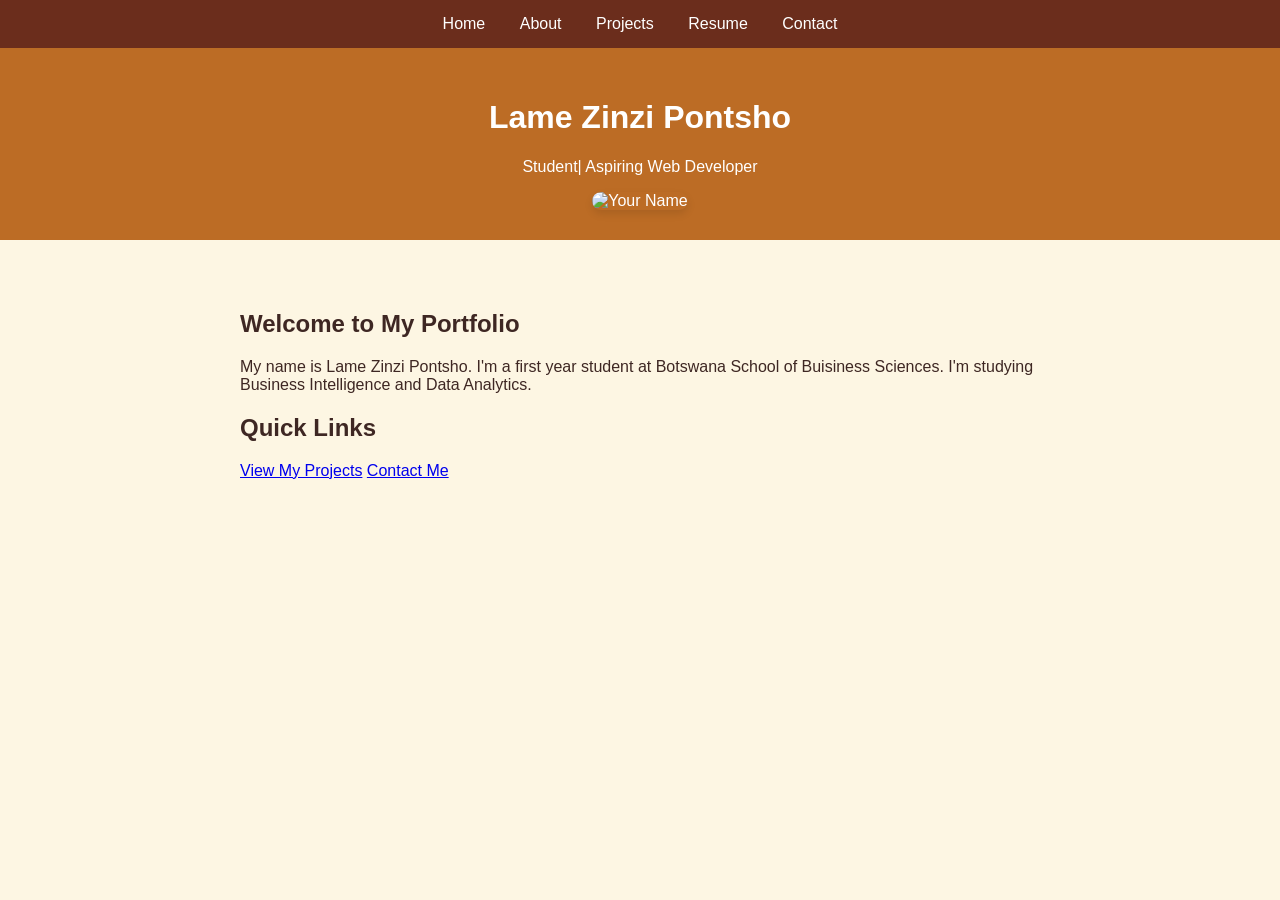
==== index.html @ 968e0362 "Update index.html" ====
<!DOCTYPE html> 

<html lang="en"> 

<head> 

    <meta charset="UTF-8"> 

    <meta name="viewport" content="width=device-width, initial-scale=1.0"> 

    <title>Page Title</title> 
    <link rel="stylesheet" href="style.css"> 

</head> 

<body> 
    <nav> 

    <a href="index.html">Home</a> 

    <a href="about.html">About</a> 

    <a href="projects.html">Projects</a> 

    <a href="resume.html">Resume</a> 

    <a href="contact.html">Contact</a> 

</nav> 

    <header> 

    <h1>Lame Zinzi Pontsho</h1> 

    <p>Student| Aspiring Web Developer</p> 
<img src="your-profile-picture.jpg" alt="Your Name" width="200"> 
</header> 

 <main> 

    <section> 

        <h2>Welcome to My Portfolio</h2> 

        <p>My name is Lame Zinzi Pontsho. I'm a first year student at Botswana School of
        Buisiness Sciences. I'm studying Business Intelligence and Data Analytics.</p> 

    </section> 

     
   <section> 

        <h2>Quick Links</h2> 

        <a href="projects.html">View My Projects</a> 

        <a href="contact.html">Contact Me</a> 

    </section> 

</main> 

</body> 

</html>
---- style.css ----
/* Global Styles */ 
body { 

    font-family: Arial, sans-serif; 

    margin: 0; 

    padding: 0; 

    background-color: #fdf6e3; 

    color: #3e2723; 
 display: flex;
 flex-direction: column;
 min-height: 100vh; 

} 

/* Navigation */ 

nav { 

    background-color: #6b2d1c; 

    padding: 15px; 

    text-align: center; 

} 

nav a { 

    color: white; 

    text-decoration: none; 

    margin: 0 15px; 

} 

nav a:hover { 

    text-decoration: underline; 

} 

/* Headers */ 

header { 

    background-color: #bc6c25; 

    color: white; 

    padding: 30px; 

    text-align: center; 

} 

 
/* Main Content */ 

main { 

    padding: 50px; 

    max-width: 800px; 

    margin: 0 auto; 

} 

/* Footer */ 

footer { 

    background-color: #6b2d1c; 

    color: white; 

    text-align: center; 

    padding: 15px; 


} 


/* Images */ 

img { 

    border-radius: 10px; 

    box-shadow: 0 4px 8px rgba(0,0,0,0.1); 

}
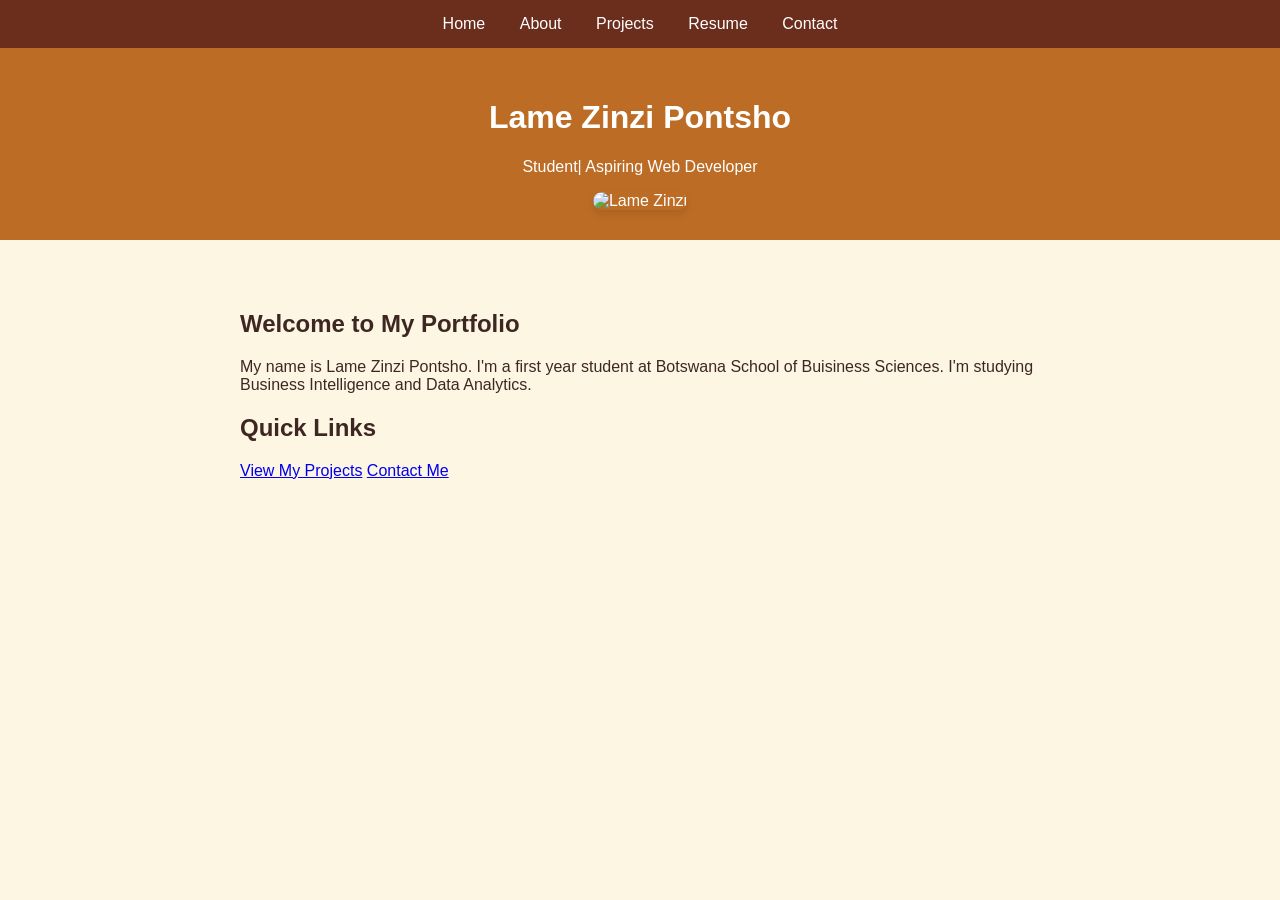
==== commit 3360f222: "Update index.html" ====
--- a/index.html
+++ b/index.html
@@ -33,7 +33,7 @@
     <h1>Lame Zinzi Pontsho</h1> 
 
     <p>Student| Aspiring Web Developer</p> 
-<img src="your-profile-picture.jpg" alt="Your Name" width="200"> 
+<img src=""C:\Users\bida25-194\Downloads\IMG-20260109-WA0367.jpg"" alt="Lame Zinzi" width="200"> 
 </header> 
 
  <main> 
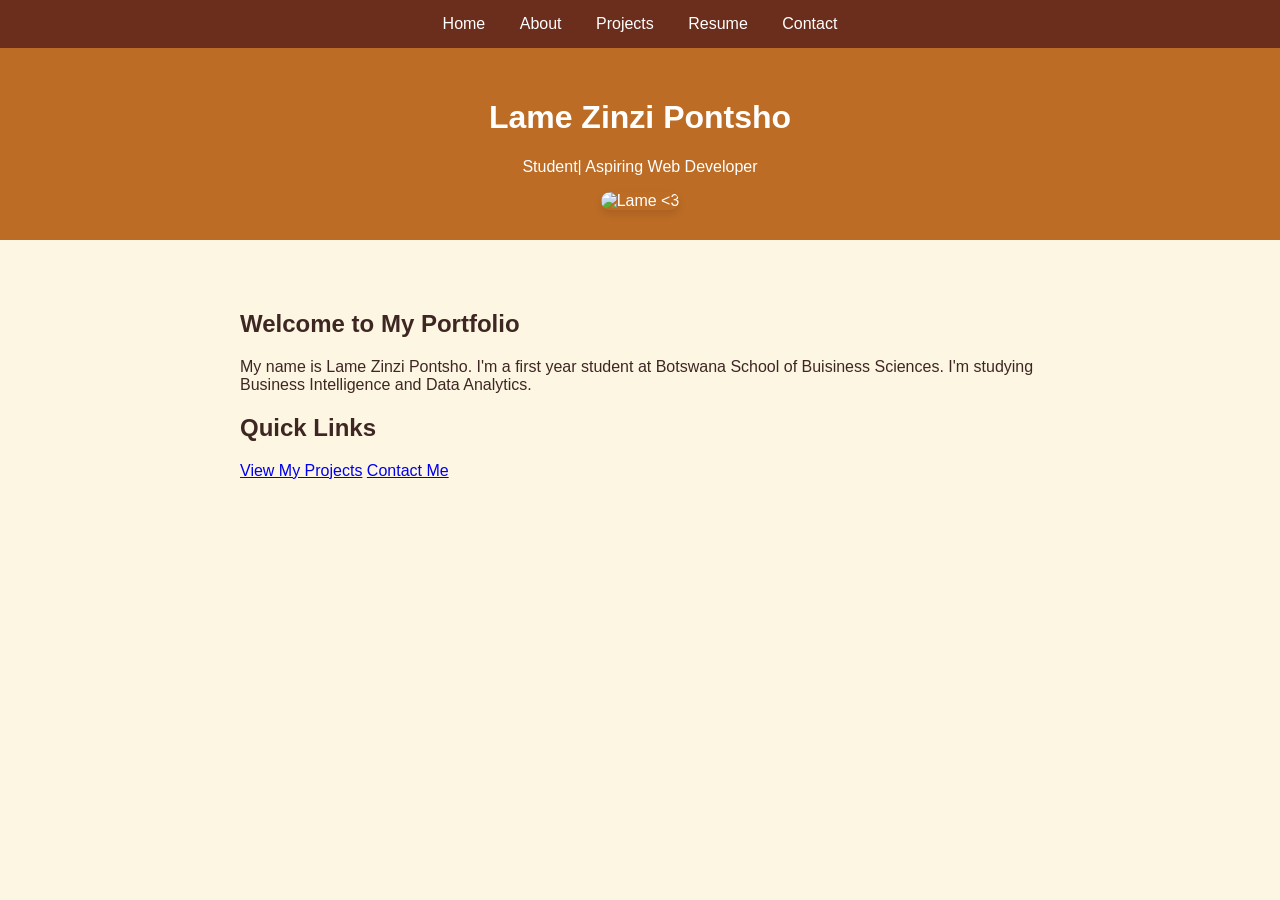
==== commit 5709cdf3: "Update index.html" ====
--- a/index.html
+++ b/index.html
@@ -33,7 +33,7 @@
     <h1>Lame Zinzi Pontsho</h1> 
 
     <p>Student| Aspiring Web Developer</p> 
-<img src=""C:\Users\bida25-194\Downloads\IMG-20260109-WA0367.jpg"" alt="Lame Zinzi" width="200"> 
+<img src="C:\Users\bida25-194\Downloads\IMG-20260109-WA0367.jpg" alt="Lame <3" width="200"> 
 </header> 
 
  <main> 
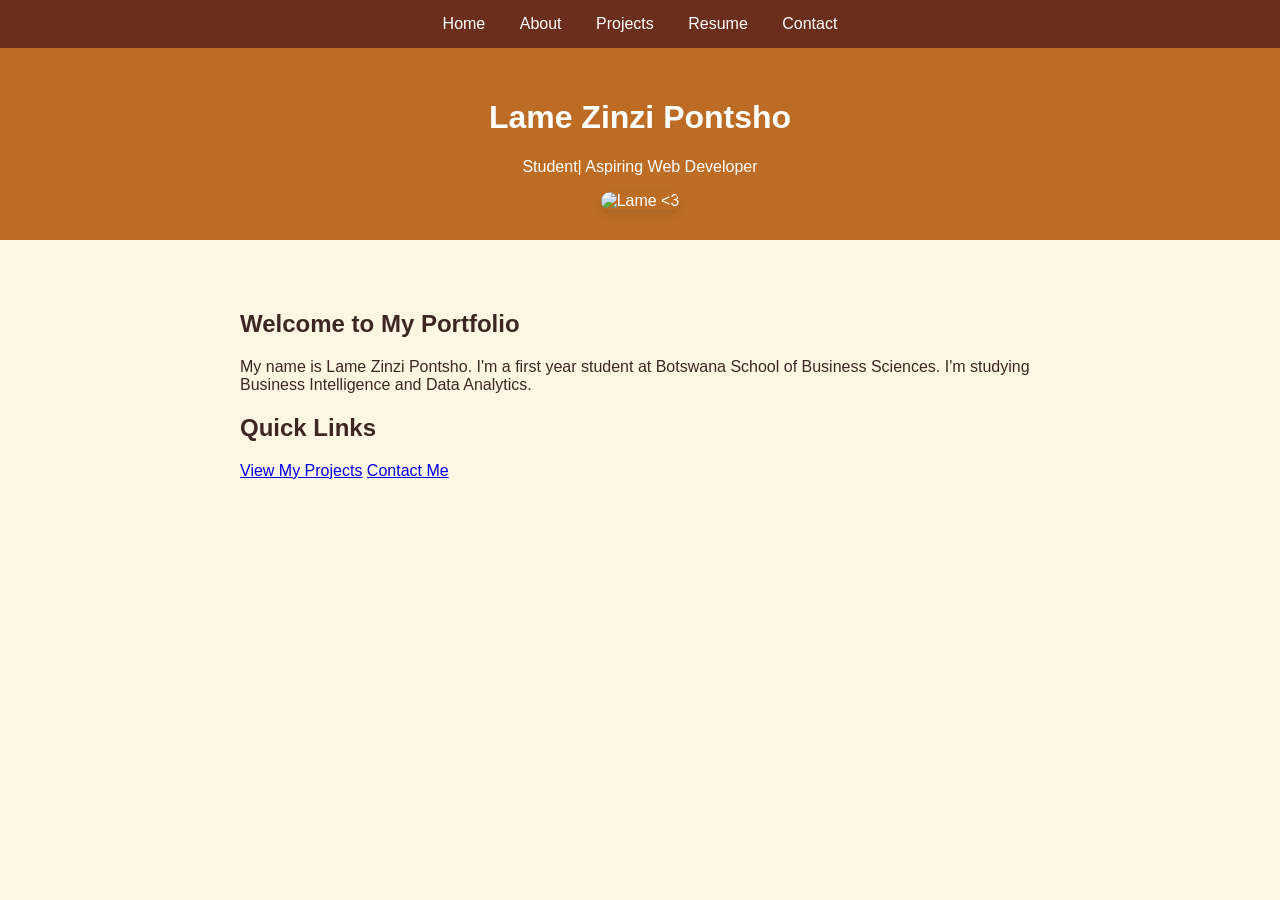
==== commit 6225694e: "Update index.html" ====
--- a/index.html
+++ b/index.html
@@ -43,7 +43,7 @@
         <h2>Welcome to My Portfolio</h2> 
 
         <p>My name is Lame Zinzi Pontsho. I'm a first year student at Botswana School of
-        Buisiness Sciences. I'm studying Business Intelligence and Data Analytics.</p> 
+        Business Sciences. I'm studying Business Intelligence and Data Analytics.</p> 
 
     </section> 
 
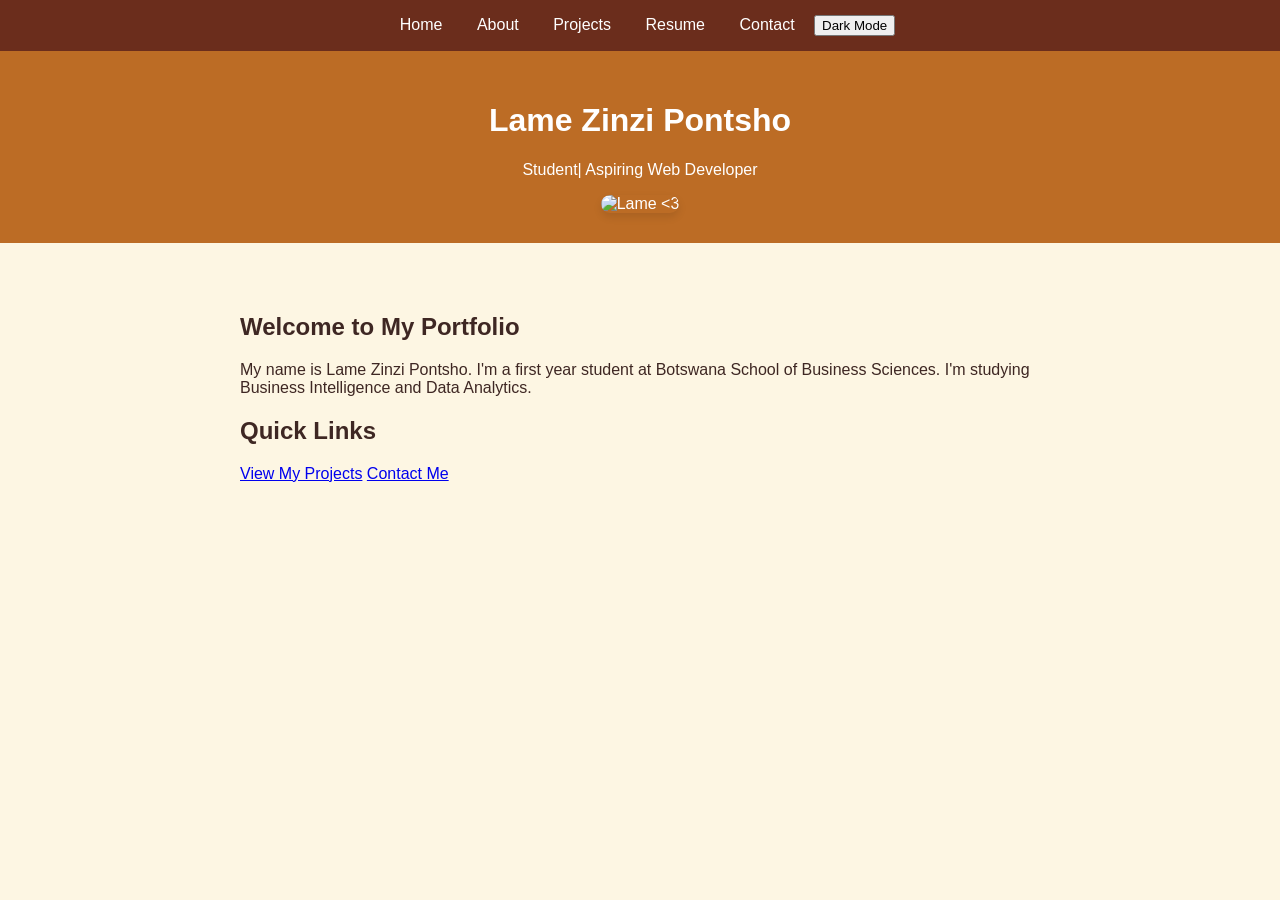
==== commit 3b02f2ce: "Update index.html" ====
--- a/index.html
+++ b/index.html
@@ -25,6 +25,8 @@
     <a href="resume.html">Resume</a> 
 
     <a href="contact.html">Contact</a> 
+        
+     <button id="theme-toggle"> Dark Mode</button>  <!-- ADD THIS -->   
 
 </nav> 
 
@@ -59,7 +61,7 @@
     </section> 
 
 </main> 
-
+ <script src="script.js"></script> 
 </body> 
 
 </html> 
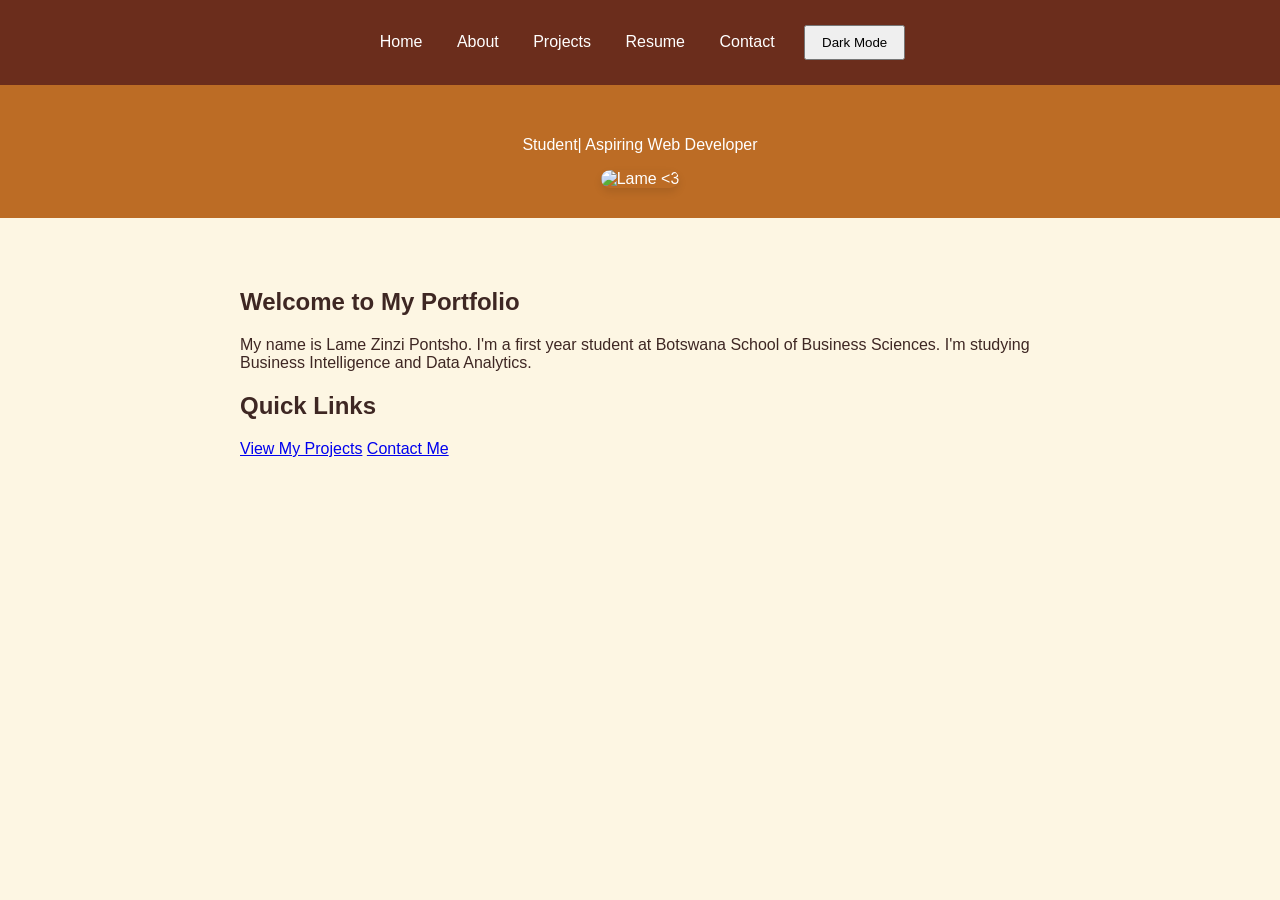
==== commit 7a3524b0: "Update index.html" ====
--- a/index.html
+++ b/index.html
@@ -31,9 +31,9 @@
 </nav> 
 
     <header> 
+         <h1 id="typing-headline"></h1>
 
-    <h1>Lame Zinzi Pontsho</h1> 
-
+    
     <p>Student| Aspiring Web Developer</p> 
 <img src="C:\Users\bida25-194\Downloads\IMG-20260109-WA0367.jpg" alt="Lame <3" width="200"> 
 </header> 
--- a/style.css
+++ b/style.css
@@ -10,6 +10,7 @@
     background-color: #fdf6e3; 
 
     color: #3e2723; 
+ transition: background-color 0.3s, color 0.3s;
  display: flex;
  flex-direction: column;
  min-height: 100vh; 
@@ -96,3 +97,14 @@
     box-shadow: 0 4px 8px rgba(0,0,0,0.1); 
 
 } 
+body.dark-mode { 
+
+    background-color: #333333; 
+
+    color: #f9f9f9; 
+
+} 
+
+body.dark-mode nav { background-color: #222222; } 
+
+#theme-toggle { padding: 8px 16px; cursor: pointer; margin: 10px; } 
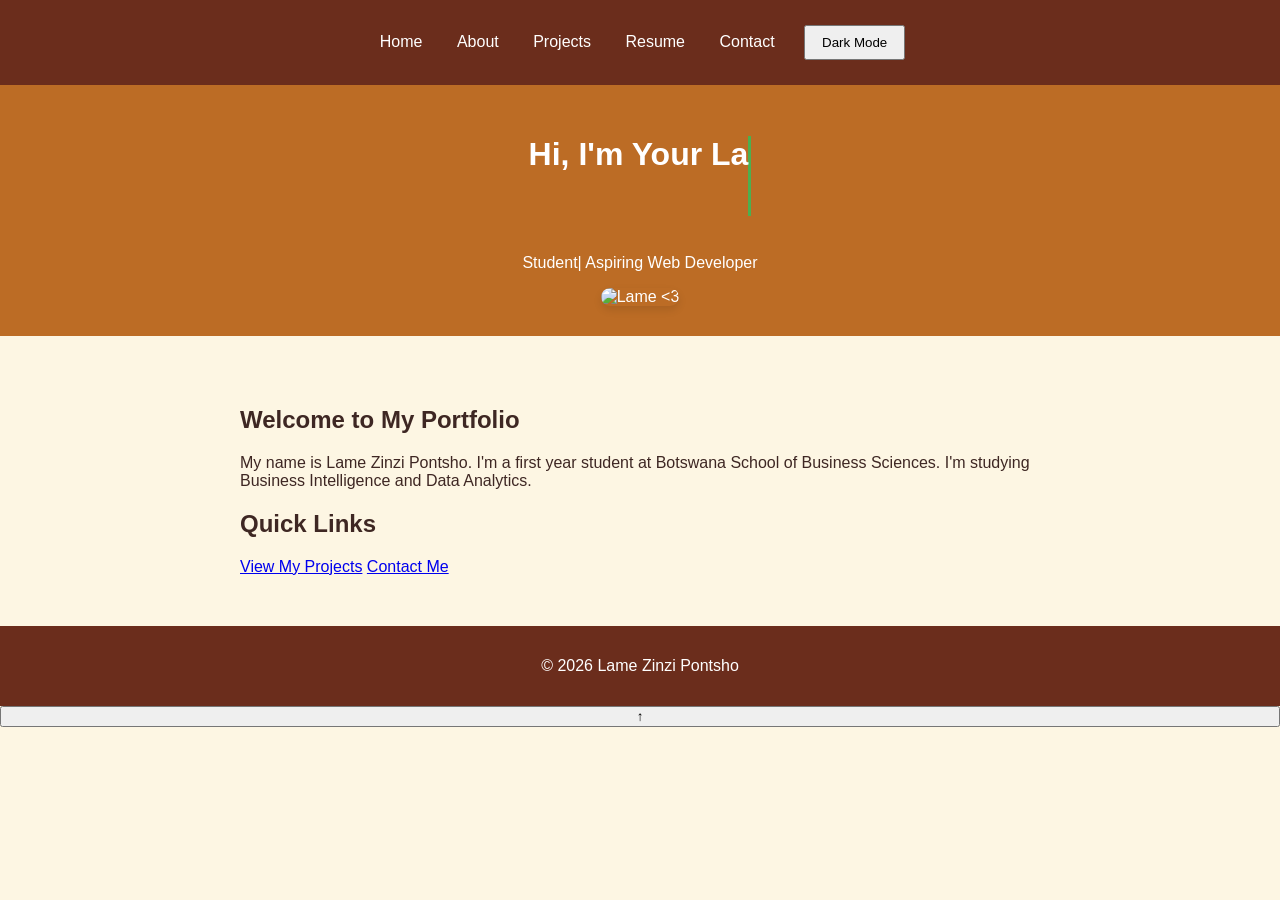
==== commit 0481aeda: "Update index.html" ====
--- a/index.html
+++ b/index.html
@@ -61,6 +61,12 @@
     </section> 
 
 </main> 
+    <footer> 
+
+    <p>&copy; 2026 Lame Zinzi Pontsho</p> 
+
+</footer>
+    <button id="back-to-top" title="Go to top">&#8593;</button>
  <script src="script.js"></script> 
 </body> 
 
--- a/style.css
+++ b/style.css
@@ -108,3 +108,22 @@
 body.dark-mode nav { background-color: #222222; } 
 
 #theme-toggle { padding: 8px 16px; cursor: pointer; margin: 10px; } 
+#typing-headline { 
+
+    min-height: 80px; 
+
+    border-right: 3px solid #4CAF50; 
+
+    display: inline-block; 
+
+    animation: blink 0.75s step-end infinite; 
+
+} 
+
+@keyframes blink { 
+
+    from, to { border-color: transparent; } 
+
+    50% { border-color: #4CAF50; } 
+
+} 
